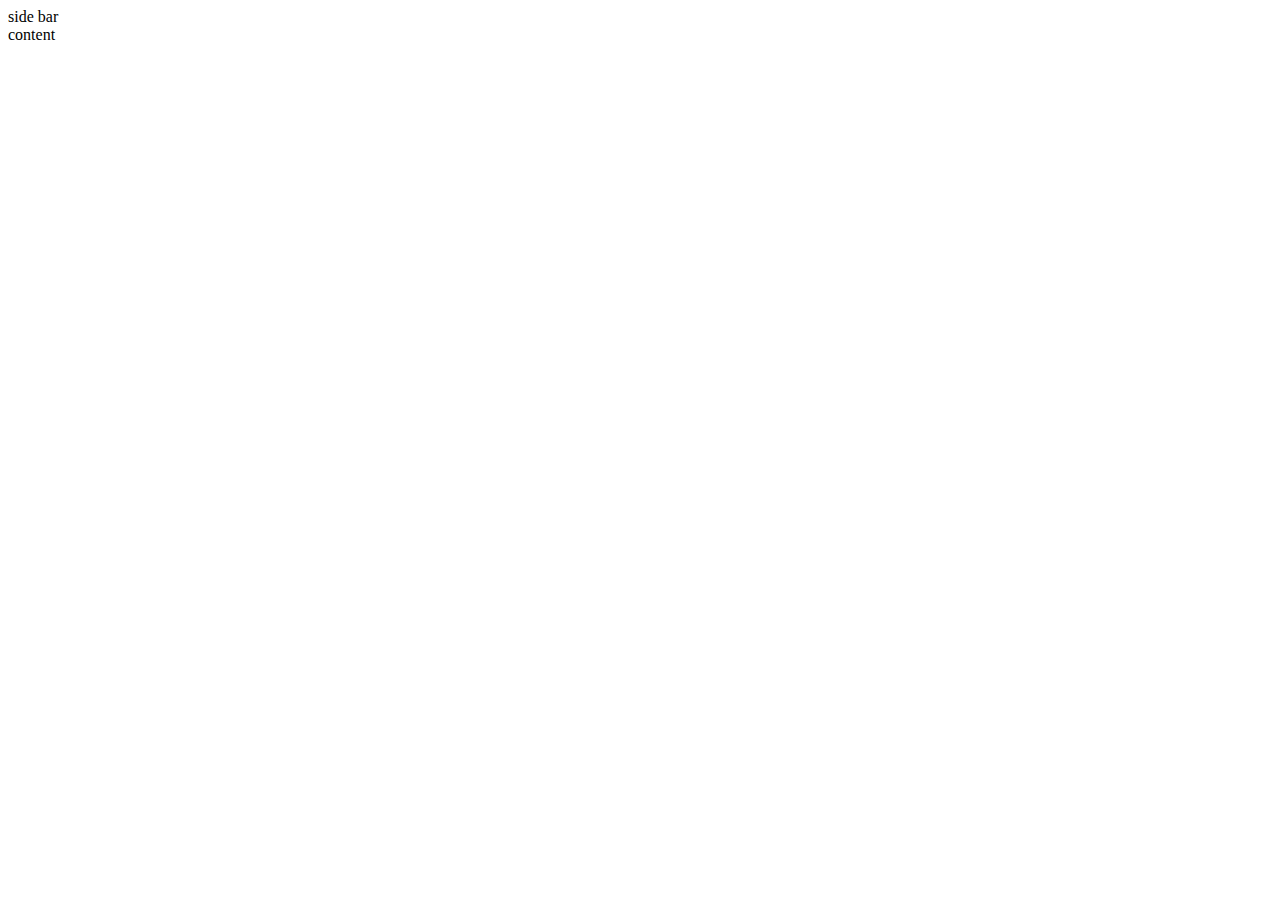
==== index.html @ 90497d46 "removed" ====
<!DOCTYPE html>
<html lang="en">
<head>
    <meta charset="UTF-8">
    <meta name="viewport" content="width=device-width, initial-scale=1.0">
    <title>Home</title>
    <link rel="stylsheet" href="index.html"/>
    <!-- <style>
        .container{
            background-color: aqua;
        }
    </style> -->
</head>
<body>
    <div class="container">
        <div class="sidebar">
            side bar
        </div>
        <div class="content">
            content
        </div>
    </div>
</body>
</html>
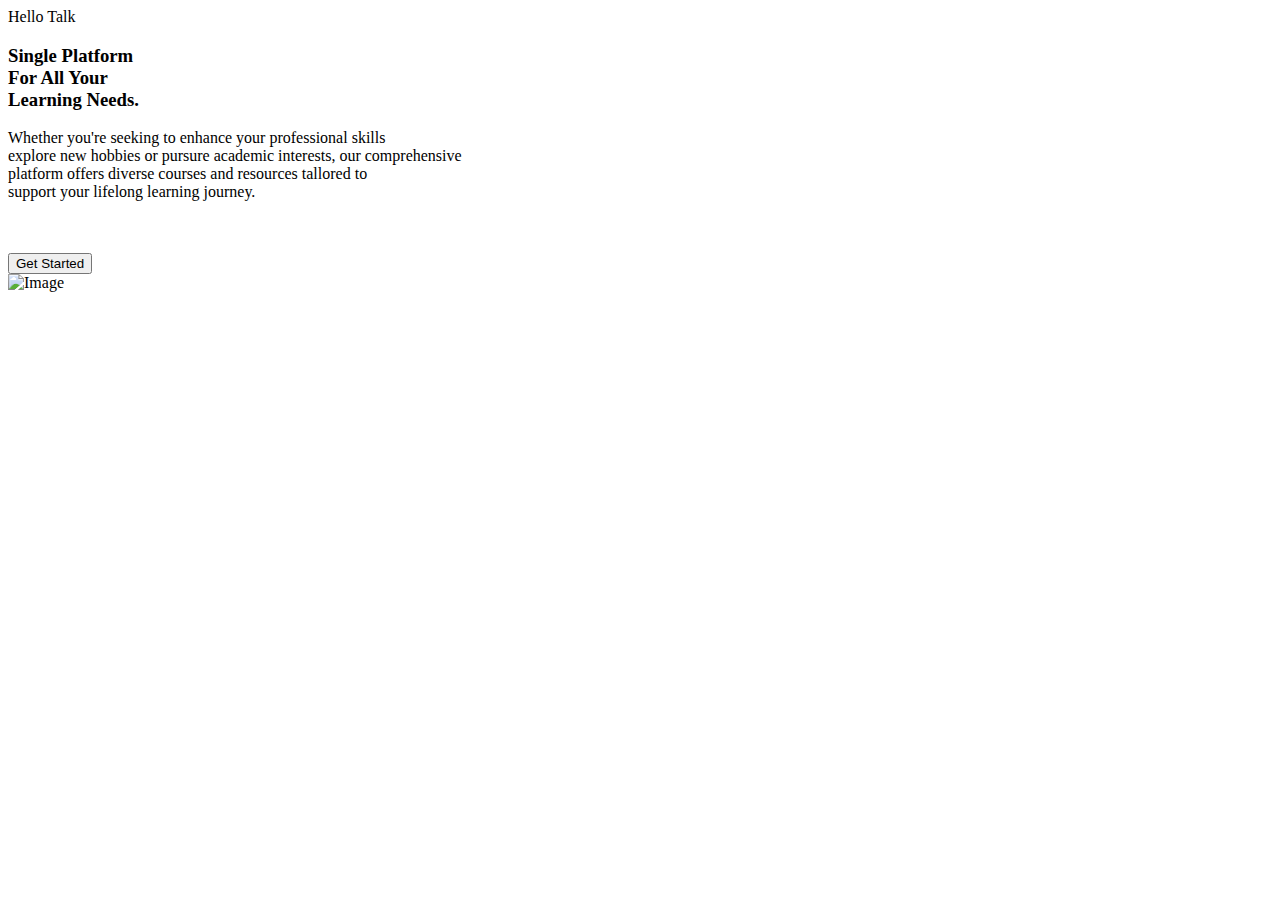
==== commit 90e032e3: "content added" ====
--- a/index.html
+++ b/index.html
@@ -1,24 +1,43 @@
 <!DOCTYPE html>
 <html lang="en">
+
 <head>
     <meta charset="UTF-8">
     <meta name="viewport" content="width=device-width, initial-scale=1.0">
     <title>Home</title>
-    <link rel="stylsheet" href="index.html"/>
-    <!-- <style>
-        .container{
-            background-color: aqua;
-        }
-    </style> -->
+    <link rel="stylsheet" href="index.html" />
+    <style>
+        
+    </style>
 </head>
+
 <body>
+    <nav class="navbar">
+        <span class="nav-text">Hello Talk</span>
+    </nav>
     <div class="container">
         <div class="sidebar">
-            side bar
+            <div class="menu-item">
+
+            </div>
         </div>
-        <div class="content">
-            content
+        <div class="content-container">
+            <div class="content">
+                <h3>Single Platform <br> For All Your <br><span>Learning</span> Needs.</h3>
+                <p>
+                    Whether you're seeking to enhance your professional skills <br> explore new
+                    hobbies or pursure academic interests, our comprehensive <br> platform offers diverse courses and
+                    resources tallored to <br> support your lifelong learning journey.
+                </p><br><br>
+
+                <button>Get Started</button>
+            </div>
+
+            <div class="content-image">
+                <img src="img/index-img.png" alt="Image">
+            </div>
         </div>
     </div>
 </body>
+
 </html>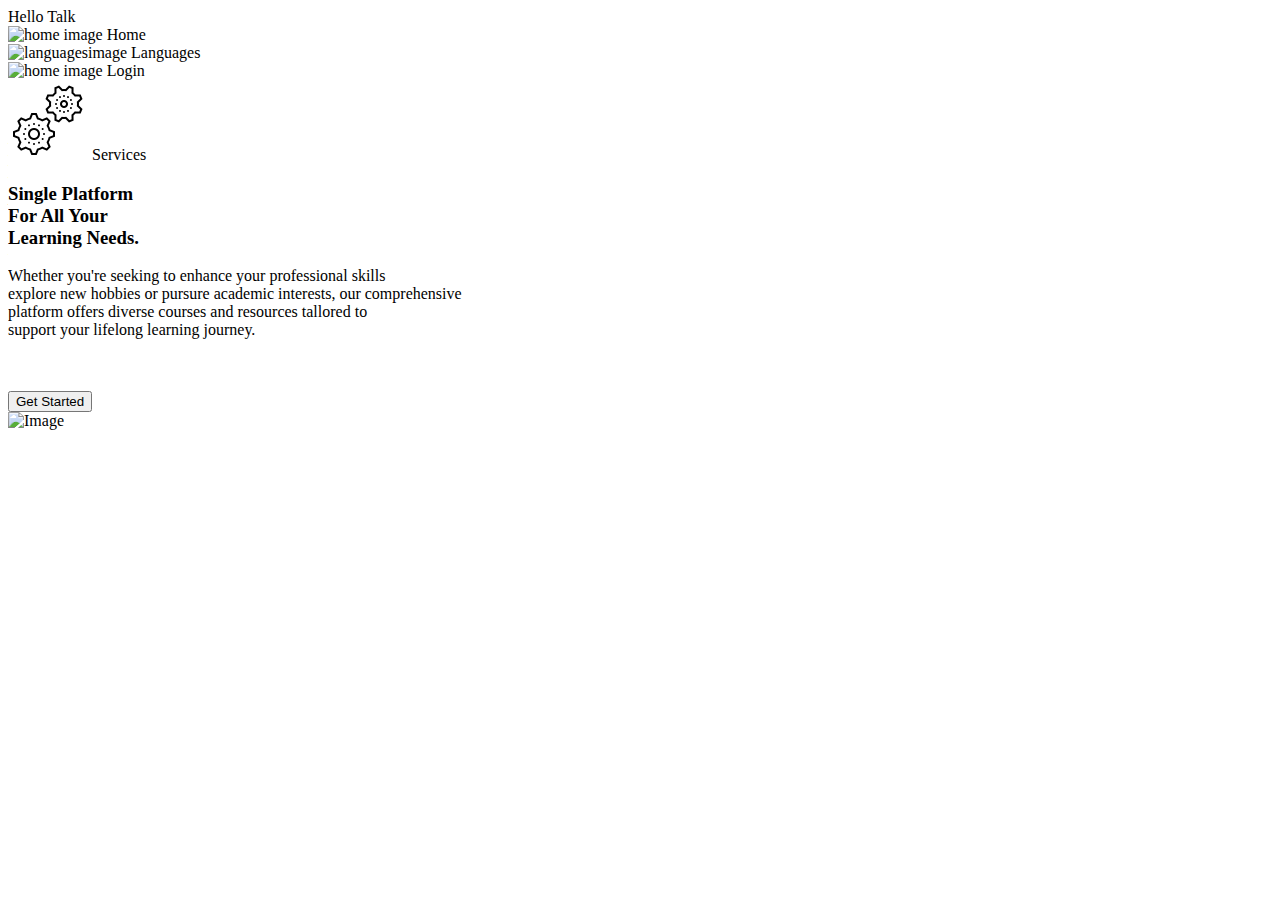
==== commit 34968d85: "changes in css files and service logo image added" ====
--- a/index.html
+++ b/index.html
@@ -5,10 +5,8 @@
     <meta charset="UTF-8">
     <meta name="viewport" content="width=device-width, initial-scale=1.0">
     <title>Home</title>
-    <link rel="stylsheet" href="index.html" />
-    <style>
-        
-    </style>
+    <link rel="stylesheet" href="sidebar.css">
+    <link rel="stylesheet" href="index.css">
 </head>
 
 <body>
@@ -18,7 +16,23 @@
     <div class="container">
         <div class="sidebar">
             <div class="menu-item">
+                <img src="./img/home.png" alt="home image" class="menu-icon">
+                <span class="menu-text">Home</span>
+            </div>
 
+            <div class="menu-item">
+                <img src="./img/languages.png" alt="languagesimage" class="menu-icon">
+                <span class="menu-text">Languages</span>
+            </div>
+
+            <div class="menu-item">
+                <img src="./img/login.png" alt="home image" class="menu-icon">
+                <span class="menu-text">Login</span>
+            </div>
+
+            <div class="menu-item">
+                <img src="./img/services.png" alt="home image" class="menu-icon">
+                <span class="menu-text">Services</span>
             </div>
         </div>
         <div class="content-container">
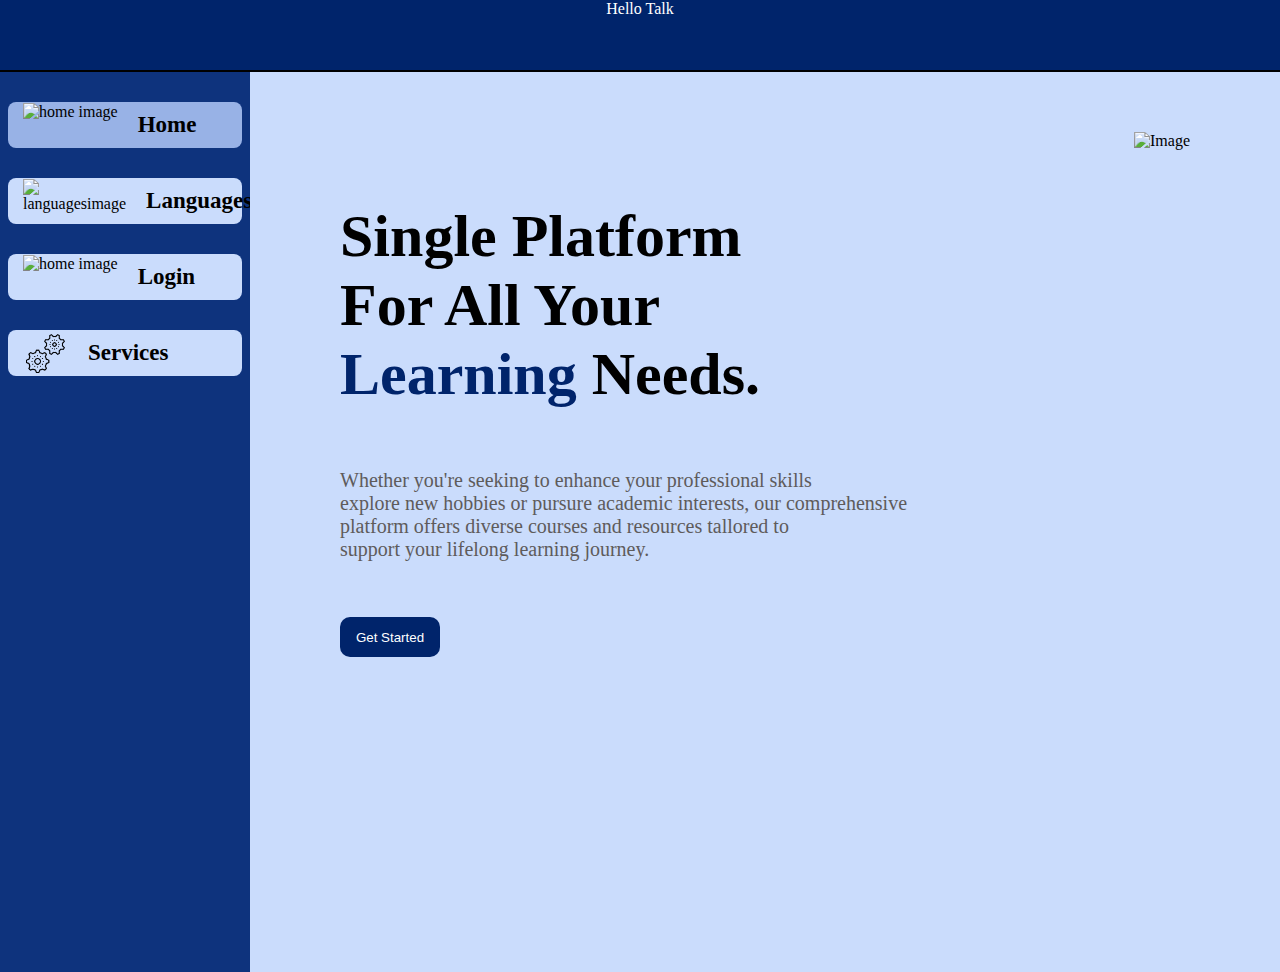
==== commit ed90ccb6: "language page updated" ====
--- a/index.html
+++ b/index.html
@@ -5,8 +5,8 @@
     <meta charset="UTF-8">
     <meta name="viewport" content="width=device-width, initial-scale=1.0">
     <title>Home</title>
-    <link rel="stylesheet" href="sidebar.css">
-    <link rel="stylesheet" href="index.css">
+    <link rel="stylesheet" href="/css/sidebar.css">
+    <link rel="stylesheet" href="/css/index.css">
 </head>
 
 <body>
@@ -15,25 +15,25 @@
     </nav>
     <div class="container">
         <div class="sidebar">
-            <div class="menu-item">
+            <a class="menu-item active-menu" href="./index.html">
                 <img src="./img/home.png" alt="home image" class="menu-icon">
                 <span class="menu-text">Home</span>
-            </div>
+            </a>
 
-            <div class="menu-item">
+            <a class="menu-item" href="./pages/languages.html">
                 <img src="./img/languages.png" alt="languagesimage" class="menu-icon">
                 <span class="menu-text">Languages</span>
-            </div>
+            </a>
 
-            <div class="menu-item">
+            <a class="menu-item" href="./pages/login.html">
                 <img src="./img/login.png" alt="home image" class="menu-icon">
                 <span class="menu-text">Login</span>
-            </div>
+            </a>
 
-            <div class="menu-item">
+            <a class="menu-item" href="./pages/services.html">
                 <img src="./img/services.png" alt="home image" class="menu-icon">
                 <span class="menu-text">Services</span>
-            </div>
+            </a>
         </div>
         <div class="content-container">
             <div class="content">
--- a/css/sidebar.css
+++ b/css/sidebar.css
@@ -0,0 +1,54 @@
+body {
+    margin: 0;
+    padding: 0;
+}
+
+.navbar {
+    text-align: center;
+    background-color: #00246b;
+    height: 70px;
+    border-bottom: 2px solid black;
+}
+
+.nav-text {
+    color: white;
+}
+
+.container {
+    display: flex;
+    flex-direction: row;
+    min-height: 100vh;
+}
+
+.sidebar {
+    background-color: #0e337d;
+    width: 250px;
+
+}
+.menu-item{
+    background-color: #cadcfc;
+    margin: 30px 8px;
+    border-radius: 8px;
+    display: flex;
+    align-items: center;
+    cursor: pointer;
+    text-decoration: none;
+    color: black;
+}
+.active-menu{
+    background-color: #98b2e6
+}
+.menu-item:hover{
+    background-color: #98b2e6;
+}
+.menu-icon{
+    height: 45px;
+    margin-left: 15px;
+}
+.menu-text{
+    margin-left: 10px;
+    font-size: 23px;
+    padding: 10px;
+    font-weight: bold;
+    font-family: Cambria, Cochin, Georgia, Times, 'Times New Roman', serif;
+}
--- a/css/index.css
+++ b/css/index.css
@@ -0,0 +1,46 @@
+.content-container {
+    background-color: #cadcfc;
+    width: 100%;
+    display: flex;
+    justify-content: space-between;
+}
+
+.content {
+    margin-top: 70px;
+    margin-left: 90px;
+}
+
+.content h3 {
+    font-size: 60px;
+    font-family: Cambria, Cochin, Georgia, Times, 'Times New Roman', serif;
+}
+
+.content h3 span {
+    color: #00246b;
+}
+
+.content p {
+    font-size: 20px;
+    font-family: Cambria, Cochin, Georgia, Times, 'Times New Roman', serif;
+    color: rgb(94, 91, 91);
+}
+
+.content button {
+    height: 40px;
+    width: 100px;
+    border-radius: 10px;
+    border: none;
+    background-color: #00246b;
+    color: #fff;
+}
+
+.content button:hover {
+    background-color: #0036b1;
+}
+
+.content-image img {
+    height: 550px;
+    width: 550px;
+    margin-top: 60px;
+    margin-right: 90px;
+}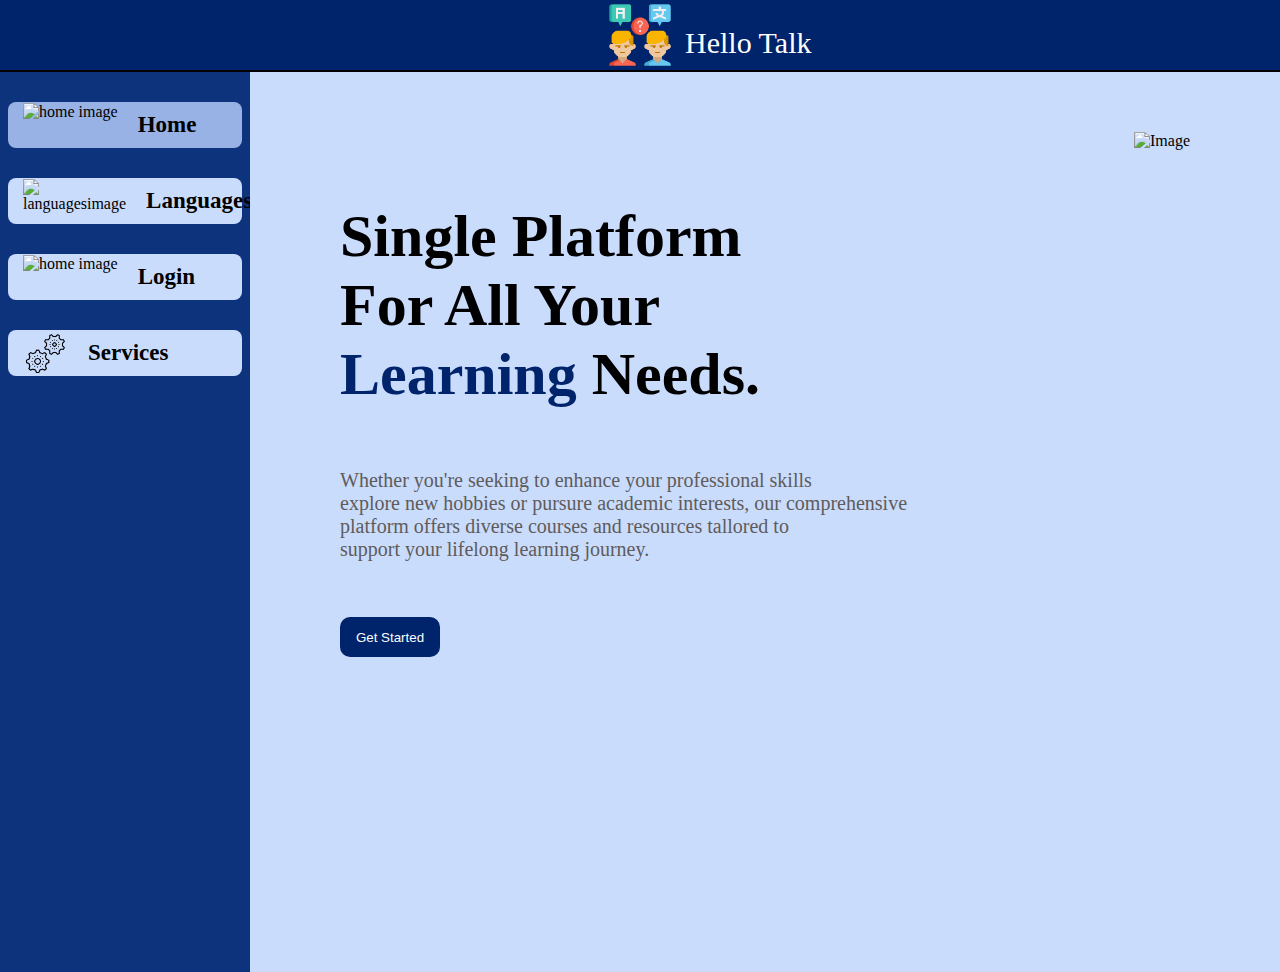
==== commit df67a9ba: "brand logo added" ====
--- a/index.html
+++ b/index.html
@@ -11,6 +11,7 @@
 
 <body>
     <nav class="navbar">
+        <img src="/img/brand-logo.png" alt="brand logo" class="brand-logo"/>
         <span class="nav-text">Hello Talk</span>
     </nav>
     <div class="container">
@@ -25,7 +26,7 @@
                 <span class="menu-text">Languages</span>
             </a>
 
-            <a class="menu-item" href="./pages/login.html">
+            <a class="menu-item" href="/pages/login.html">
                 <img src="./img/login.png" alt="home image" class="menu-icon">
                 <span class="menu-text">Login</span>
             </a>
--- a/css/sidebar.css
+++ b/css/sidebar.css
@@ -8,10 +8,20 @@
     background-color: #00246b;
     height: 70px;
     border-bottom: 2px solid black;
+    position: relative;
+}
+.brand-logo{
+    height: 70px;
 }
 
 .nav-text {
     color: white;
+    font-size: 30px;
+    text-align: center;
+    position: absolute;
+    bottom: 10px;
+    margin-left: 10px;
+    font-family:cursive
 }
 
 .container {
